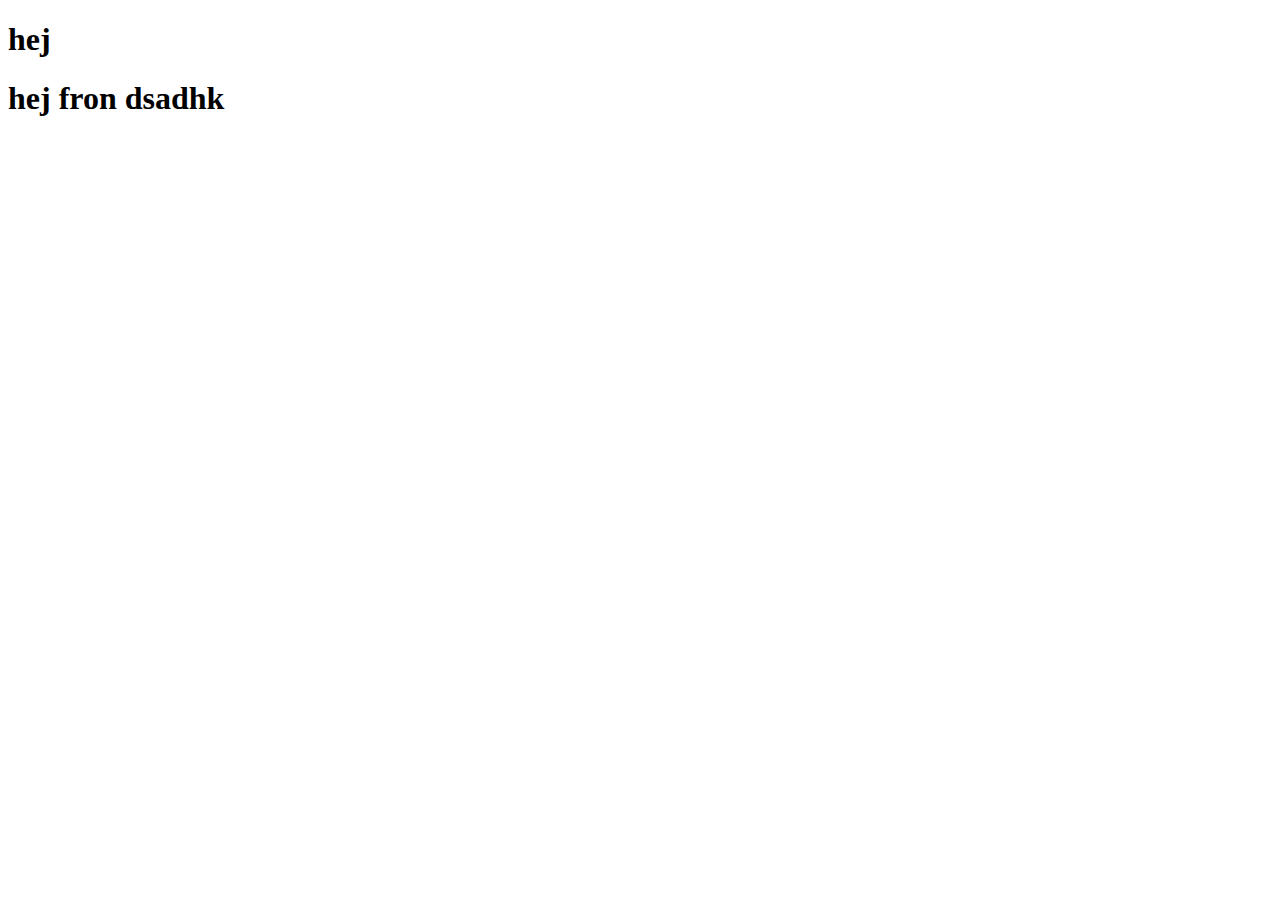
==== Grupp F/index.html @ 5a2655f7 "ehj" ====
<!DOCTYPE html>
<html lang="en">
<head>
    <meta charset="UTF-8">
    <meta name="viewport" content="width=device-width, initial-scale=1.0">
    <title>Document</title>
</head>
<body>
    <h1>hej</h1>
    <h1>hej fron dsadhk</h1>
    
</body>
</html>
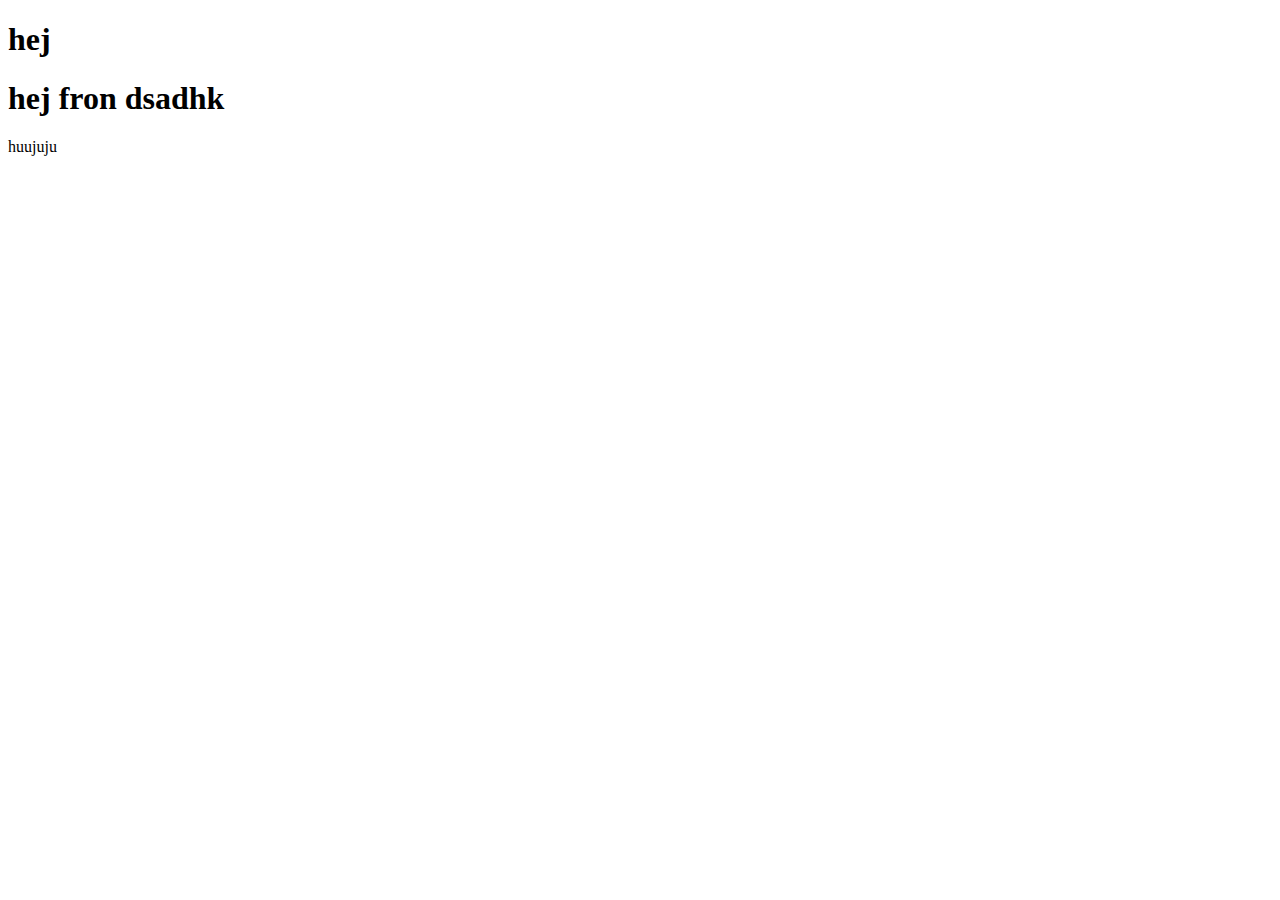
==== commit 1abaea36: "Merge branch 'grid' of https://github.com/Adellaghmari/WEBB24-FRONTEND-1-GRUPP-F into grid" ====
--- a/Grupp F/index.html
+++ b/Grupp F/index.html
@@ -8,6 +8,11 @@
 <body>
     <h1>hej</h1>
     <h1>hej fron dsadhk</h1>
+
+
+
+    
+    <p>huujuju</p>
     
 </body>
 </html>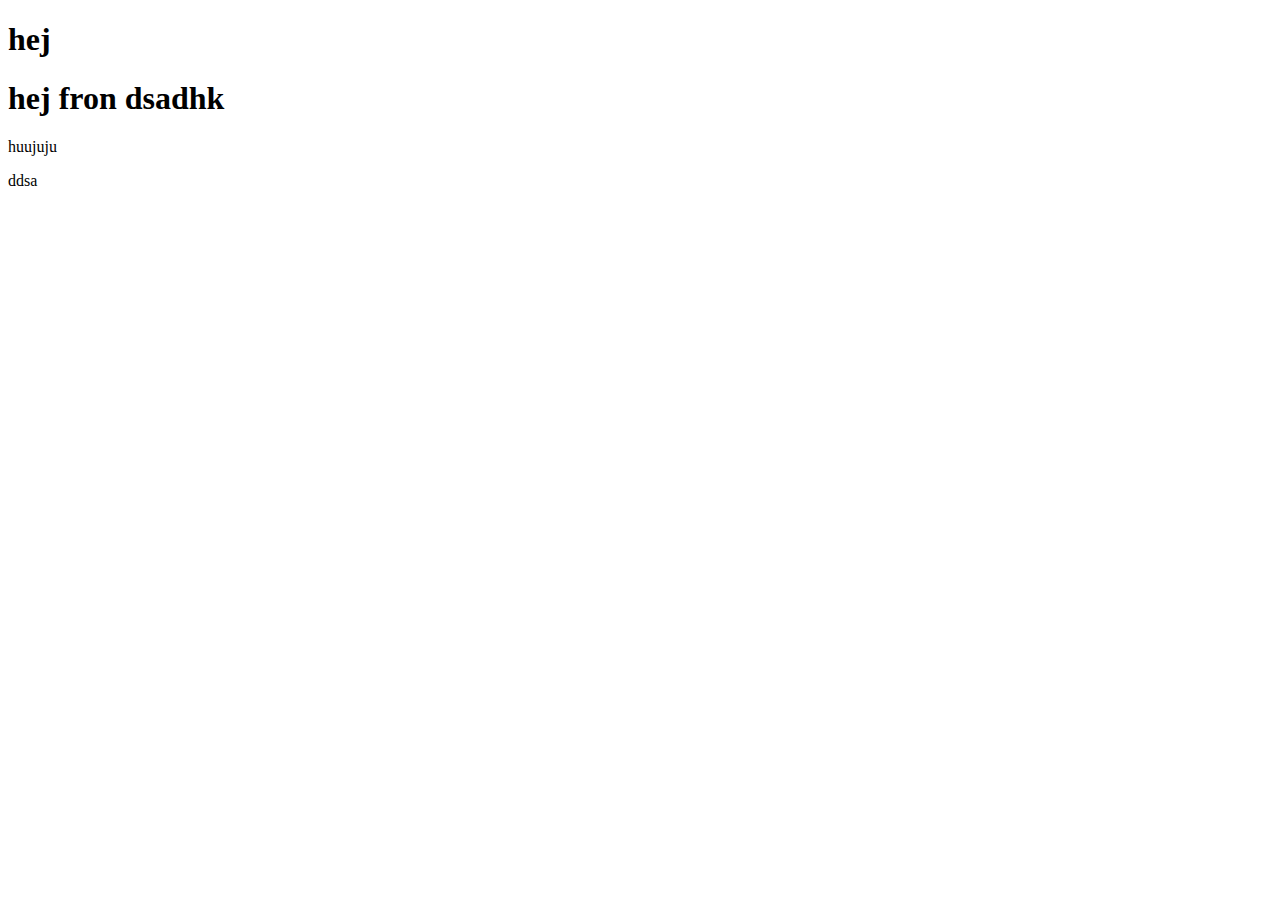
==== commit 59a4bdb6: "jejejje" ====
--- a/Grupp F/index.html
+++ b/Grupp F/index.html
@@ -13,6 +13,7 @@
 
     
     <p>huujuju</p>
+    <p>ddsa</p>
     
 </body>
 </html>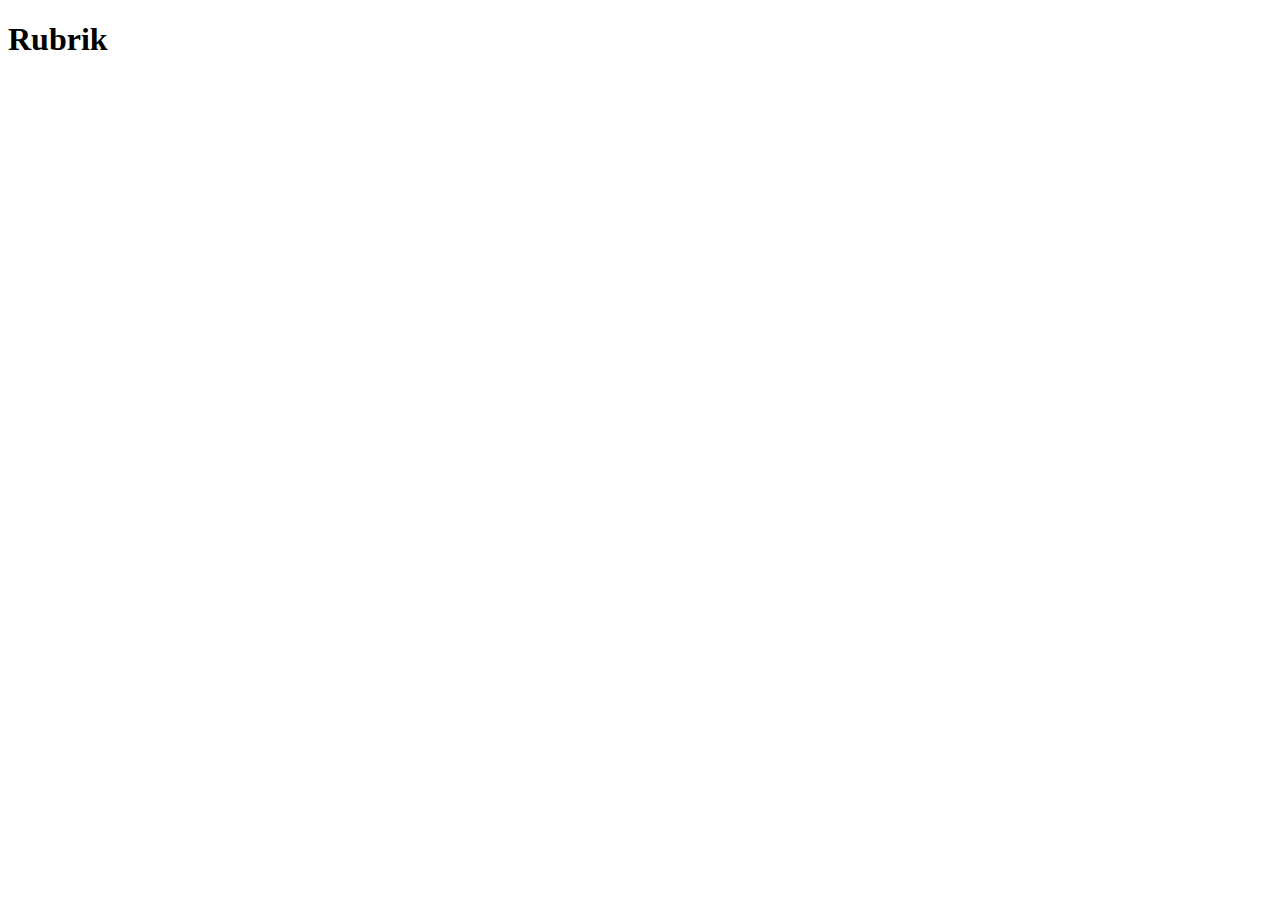
==== commit f167c470: "amöl" ====
--- a/Grupp F/index.html
+++ b/Grupp F/index.html
@@ -6,14 +6,8 @@
     <title>Document</title>
 </head>
 <body>
-    <h1>hej</h1>
-    <h1>hej fron dsadhk</h1>
-
-
-
-    
-    <p>huujuju</p>
-    <p>ddsa</p>
-    
+    <header>
+        <h1>Rubrik</h1>
+    </header>
 </body>
 </html>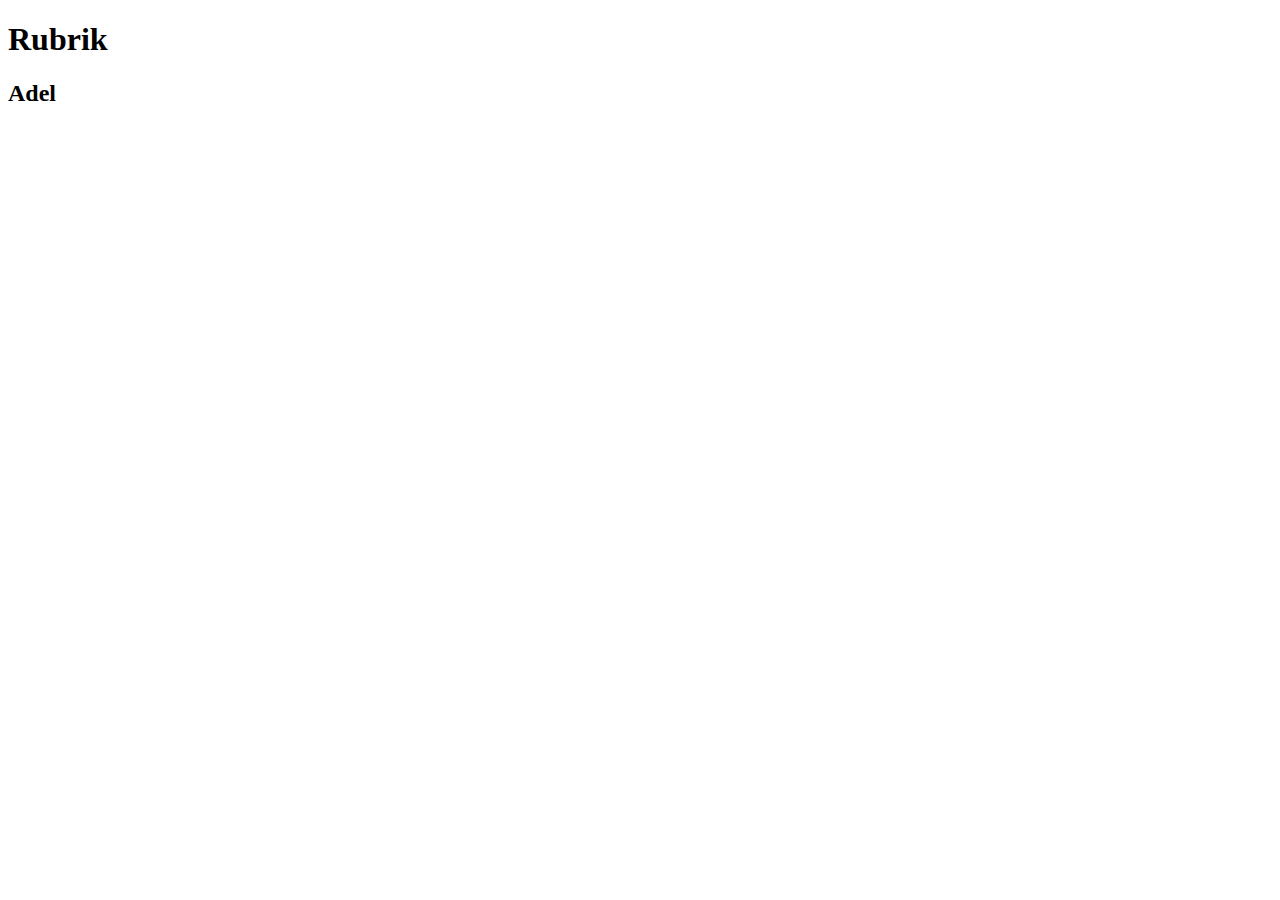
==== commit aa72f14c: "Update" ====
--- a/Grupp F/index.html
+++ b/Grupp F/index.html
@@ -8,6 +8,7 @@
 <body>
     <header>
         <h1>Rubrik</h1>
+        <h2>Adel</h2>
     </header>
 </body>
 </html>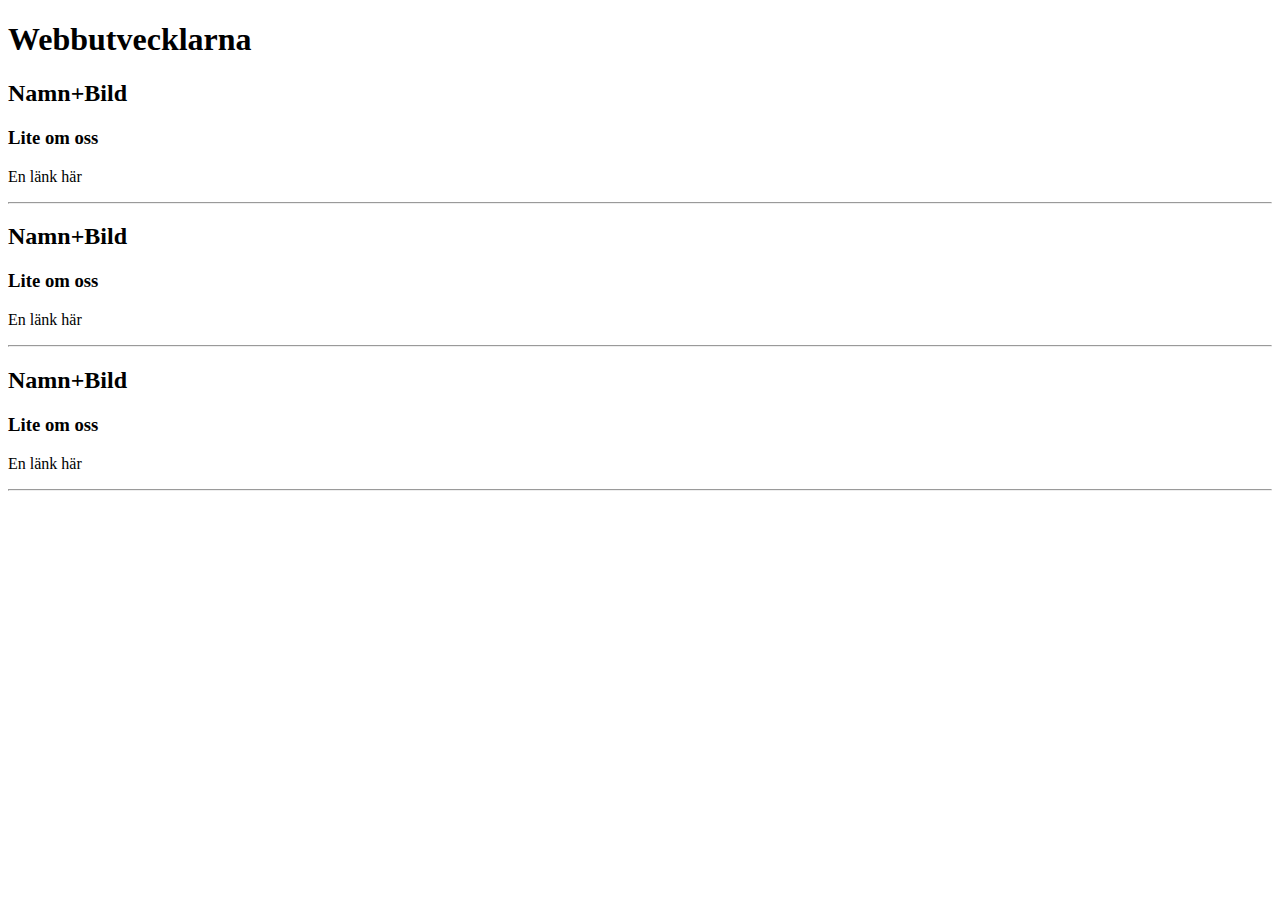
==== commit 403868ea: "Co-authored-by: lindazelizi <lindazelizi@users.noreply.github.com>" ====
--- a/Grupp F/index.html
+++ b/Grupp F/index.html
@@ -6,9 +6,29 @@
     <title>Document</title>
 </head>
 <body>
+    <div>
+    <h1>Webbutvecklarna</h1></div>
     <header>
-        <h1>Rubrik</h1>
-        <h2>Adel</h2>
+        <div>
+        <h2>Namn+Bild</h2>
+        <h3>Lite om oss</h3>
+        <p>En länk här</p>
     </header>
+    <hr>
+<header>
+    <h2>Namn+Bild</h2>
+    <h3>Lite om oss</h3>
+    <p>En länk här</p>
+</header>
+<hr>
+
+<header>
+    <h2>Namn+Bild</h2>
+    <h3>Lite om oss</h3>
+    <p>En länk här</p>
+</div>
+</header>
+<hr>
+
 </body>
 </html>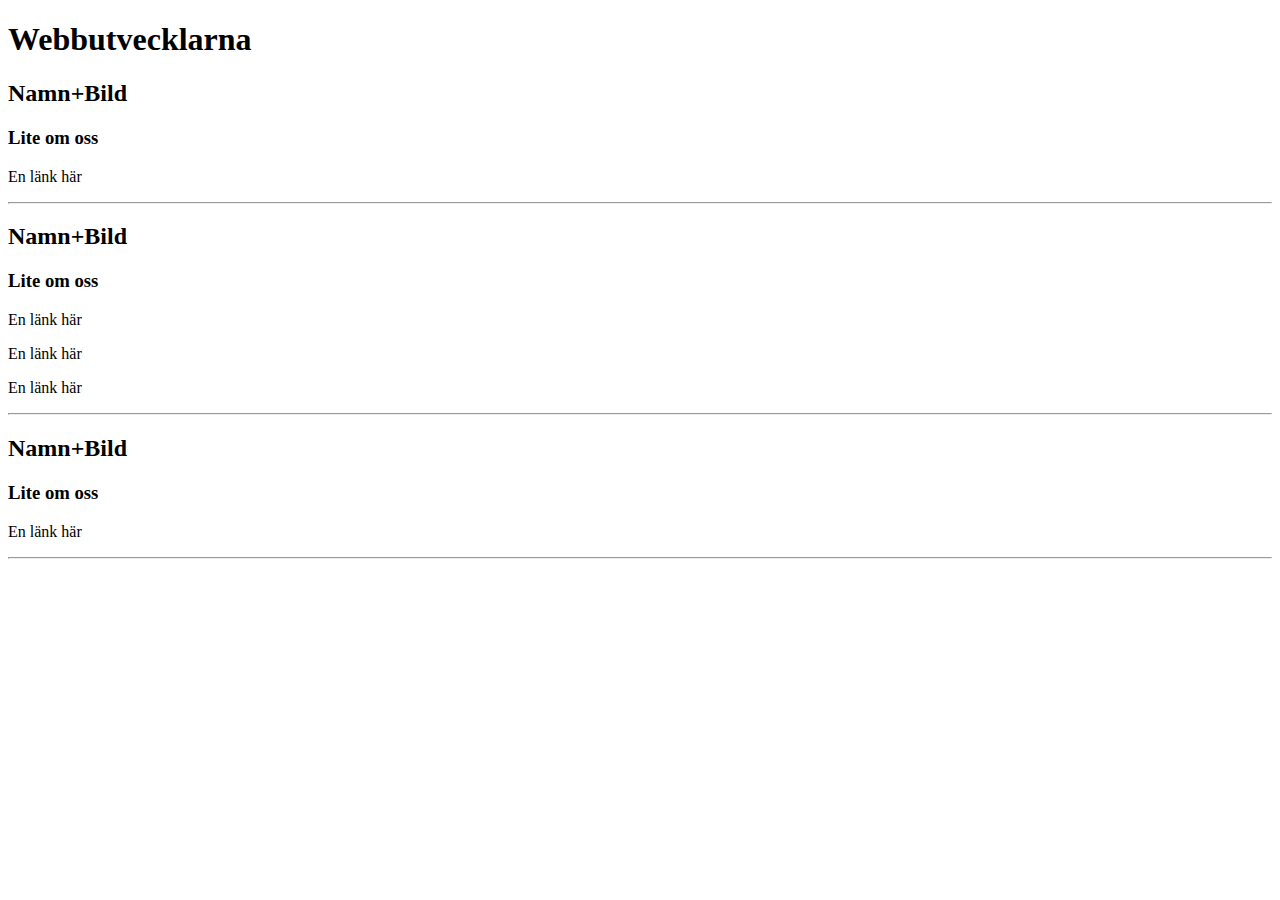
==== commit 80849dca: "Update index.html" ====
--- a/Grupp F/index.html
+++ b/Grupp F/index.html
@@ -19,6 +19,8 @@
     <h2>Namn+Bild</h2>
     <h3>Lite om oss</h3>
     <p>En länk här</p>
+    <p>En länk här</p>
+    <p>En länk här</p>
 </header>
 <hr>
 
@@ -31,4 +33,4 @@
 <hr>
 
 </body>
-</html>+</html>
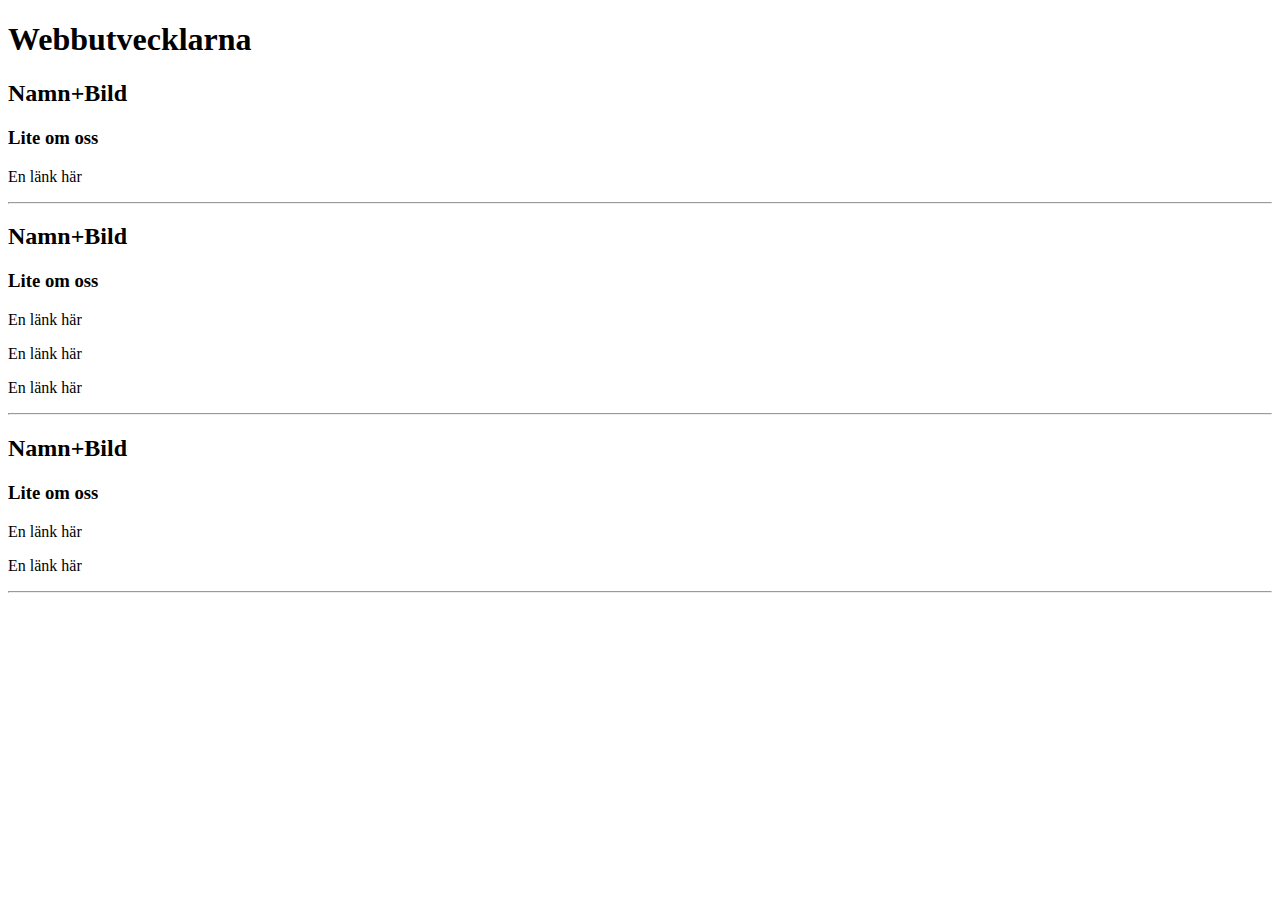
==== commit 2a778553: "la till en p tag" ====
--- a/Grupp F/index.html
+++ b/Grupp F/index.html
@@ -28,6 +28,7 @@
     <h2>Namn+Bild</h2>
     <h3>Lite om oss</h3>
     <p>En länk här</p>
+    <p>En länk här</p>
 </div>
 </header>
 <hr>
